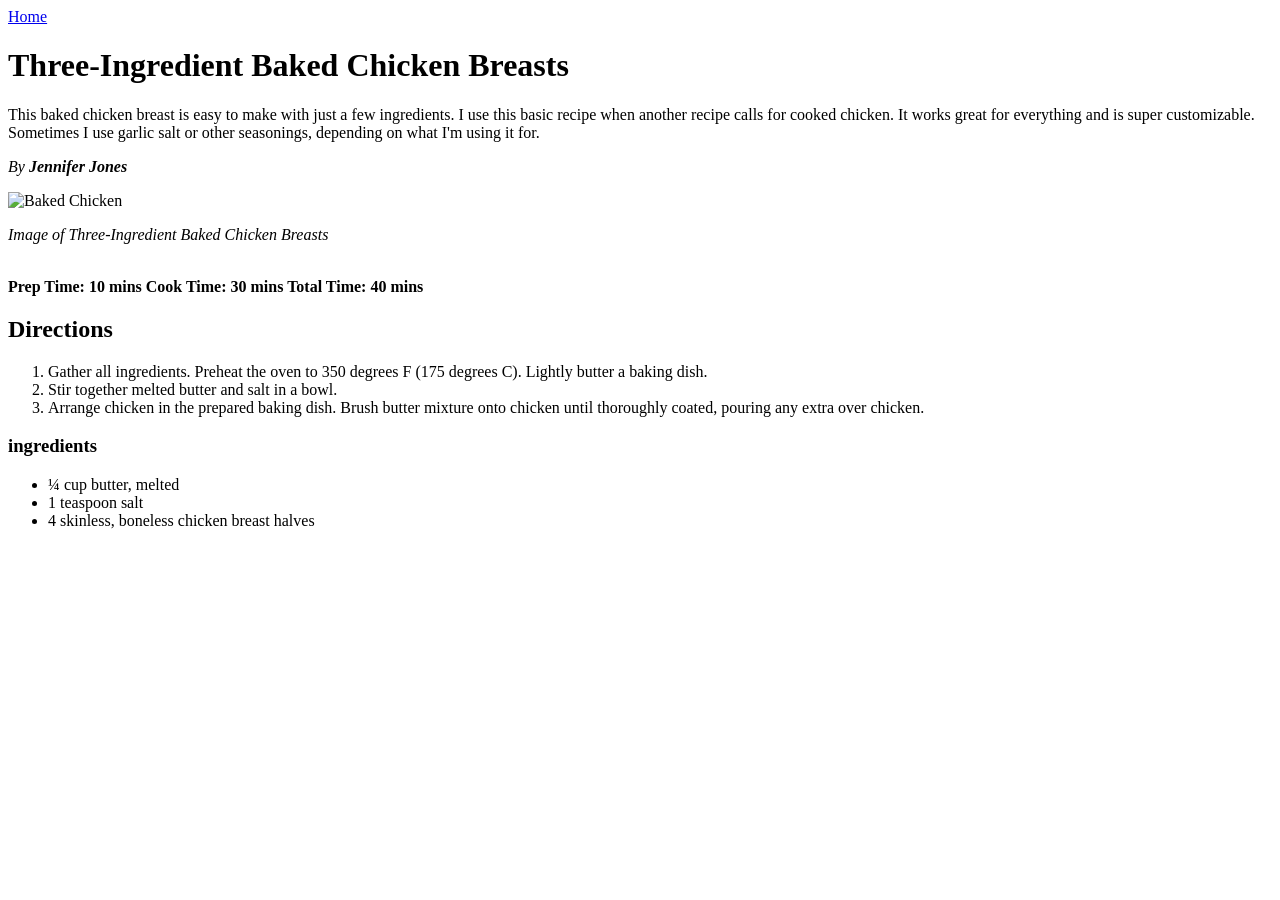
==== recipes/bakedchicken.html @ 70246982 "Finished bakedchicken page, and fixed image Completed the backedchicken page and have re written the" ====
<!DOCTYPE html>
<html lang="en">
<head>
    <meta charset="UTF-8">
    <meta name="viewport" content="width=device-width, initial-scale=1.0">
    <title>Three-Ingredient Baked Chicken Breasts</title>
</head>
<body>
    <a href="../index.html">Home</a>
    <h1>Three-Ingredient Baked Chicken Breasts</h1>

    <p>This baked chicken breast is easy to make with just a few ingredients. I use this basic recipe when another recipe calls for cooked chicken. It works great for everything and is super customizable. Sometimes I use garlic salt or other seasonings, depending on what I'm using it for.</p>
    <p><em>By <strong>Jennifer Jones</strong></em></p>
    <img src="https://www.allrecipes.com/thmb/wvu_B51vS9Wc3FA8Mr9br8l10FA=/0x512/filters:no_upscale():max_bytes(150000):strip_icc():format(webp)/AR-239137-three-ingredient-baked-chicken-breasts-DDMFS-beauty-4x3-caf8870e026e46d486d935cd6e6fa2f7.jpg" alt="Baked Chicken" height="310" width="410"
    <br>
    <p><em>Image of Three-Ingredient Baked Chicken Breasts</em></p>
    <p><strong><br>Prep Time: 10 mins  Cook Time: 30 mins  Total Time: 40 mins</strong></p>
    <h2>Directions</h2>
    <ol>
        <li>Gather all ingredients. Preheat the oven to 350 degrees F (175 degrees C). Lightly butter a baking dish.</li>
        <li>Stir together melted butter and salt in a bowl. </li>
        <li>Arrange chicken in the prepared baking dish. Brush butter mixture onto chicken until thoroughly coated, pouring any extra over chicken.</li>
    </ol>
    <h3>ingredients</h3>
    <ul>
        <li>¼ cup butter, melted</li>
        <li>1 teaspoon salt</li>
        <li>4 skinless, boneless chicken breast halves</li>
    </ul>

</body>
</html>
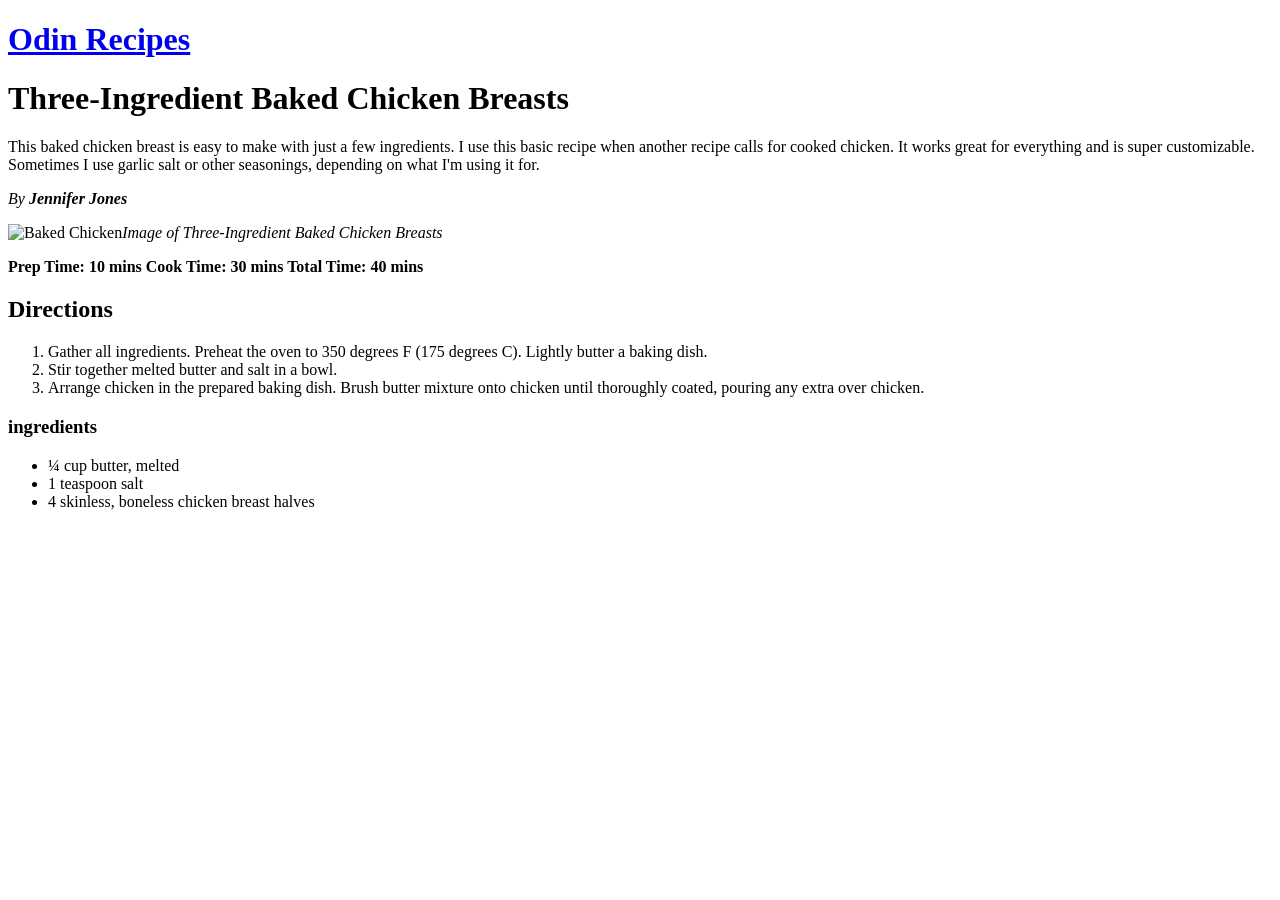
==== commit fd890b3f: "Added CSS Styling to the entire website" ====
--- a/recipes/bakedchicken.html
+++ b/recipes/bakedchicken.html
@@ -3,18 +3,28 @@
 <head>
     <meta charset="UTF-8">
     <meta name="viewport" content="width=device-width, initial-scale=1.0">
+    <link rel="stylesheet"  href="/home/ollie/Documents/odin-recipes/styles.css">
     <title>Three-Ingredient Baked Chicken Breasts</title>
 </head>
 <body>
-    <a href="../index.html">Home</a>
+    
+    <div class="navbar">
+        <h1><a href="../index.html">Odin Recipes</a></h1>
+    </div>
+    <div class="card">
+
+    <div class="containerhero">
     <h1>Three-Ingredient Baked Chicken Breasts</h1>
 
     <p>This baked chicken breast is easy to make with just a few ingredients. I use this basic recipe when another recipe calls for cooked chicken. It works great for everything and is super customizable. Sometimes I use garlic salt or other seasonings, depending on what I'm using it for.</p>
     <p><em>By <strong>Jennifer Jones</strong></em></p>
     <img src="https://www.allrecipes.com/thmb/wvu_B51vS9Wc3FA8Mr9br8l10FA=/0x512/filters:no_upscale():max_bytes(150000):strip_icc():format(webp)/AR-239137-three-ingredient-baked-chicken-breasts-DDMFS-beauty-4x3-caf8870e026e46d486d935cd6e6fa2f7.jpg" alt="Baked Chicken" height="310" width="410"
-    <br>
+    
     <p><em>Image of Three-Ingredient Baked Chicken Breasts</em></p>
-    <p><strong><br>Prep Time: 10 mins  Cook Time: 30 mins  Total Time: 40 mins</strong></p>
+    </div>
+    <div class="prep">
+    <p><strong>Prep Time: 10 mins  Cook Time: 30 mins  Total Time: 40 mins</strong></p>
+    </div>
     <h2>Directions</h2>
     <ol>
         <li>Gather all ingredients. Preheat the oven to 350 degrees F (175 degrees C). Lightly butter a baking dish.</li>
@@ -27,6 +37,6 @@
         <li>1 teaspoon salt</li>
         <li>4 skinless, boneless chicken breast halves</li>
     </ul>
-
+    </div>
 </body>
 </html>
